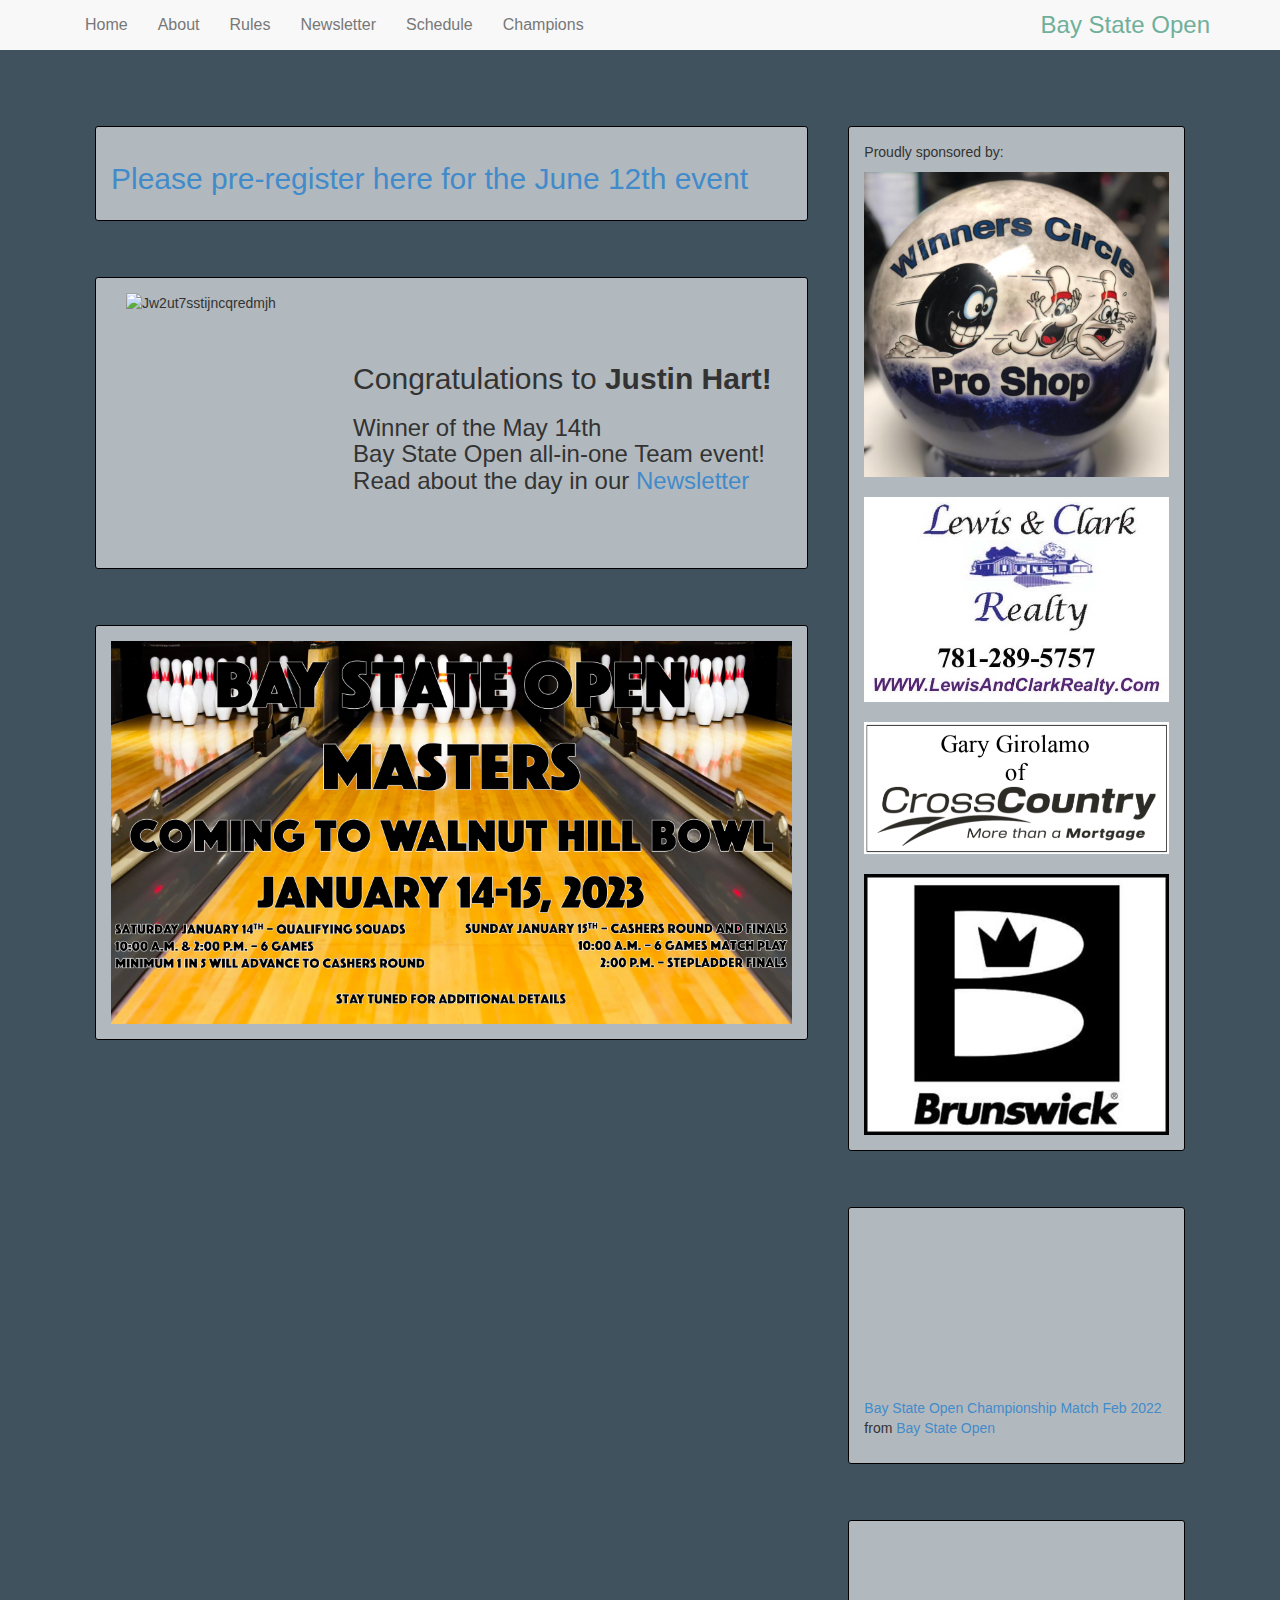
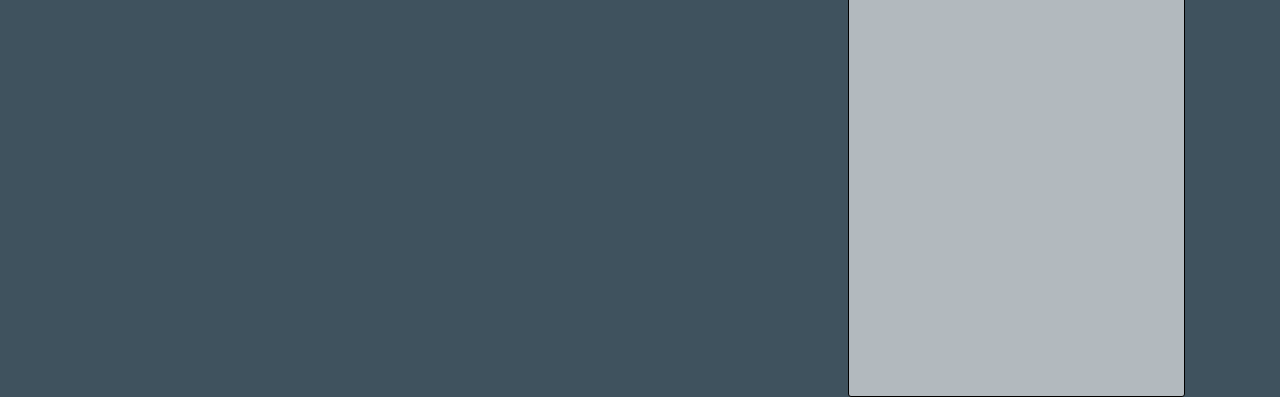
==== index.html @ f5546988 "initial commit" ====
<!DOCTYPE html>
<html>

<head>
  <meta content='width=device-width, initial-scale=1.0' name='viewport'>
  <link href='images/favicon.ico' rel='icon'
    type='image/x-icon'>
  <title>Bay State Open</title>
  <meta
    content='The Bay State Open aims to provide a fun, competitive, accessible bowling tournament to bowlers of all levels in the southern New England area.'
    name='description'>
  <link rel="stylesheet" media="all" href="css/main.css"
    data-turbolinks-track="true" />
</head>

<body>
  <header>
    <nav class='navbar navbar-default navbar-fixed-top'>
      <div class='container'>
        <div class='navbar-header'>
          <button class='navbar-toggle' data-target='.navbar-collapse' data-toggle='collapse' type='button'>
            <span class='sr-only'>Toggle navigation</span>
            <span class='icon-bar'></span>
            <span class='icon-bar'></span>
            <span class='icon-bar'></span>
          </button>
        </div>
        <div class='collapse navbar-collapse'>
          <ul class='nav navbar-nav'>
            <li><a href="/">Home</a></li>
            <li><a href="pages/about.html">About</a></li>
            <li><a href="pages/rules.html">Rules</a></li>
            <li><a href="pages/newsletter.html">Newsletter</a></li>
            <li><a href="pages/schedule.html">Schedule</a></li>
            <li><a href="pages/champions.html">Champions</a></li>

            <li class='pull-right name-container'>
              <h3 class='tourney-name'>Bay State Open</h3>
            </li>

          </ul>
        </div>
      </div>
    </nav>

  </header>
  <div class='container'>

    <div class='row'>
      <div class='col-md-8'>
        <div class='row content'>
          <h2><a
              href="https://docs.google.com/forms/d/e/1FAIpQLSedUgj9dYVGusAUoDFDiO98hYqQtb0aoJBDEIVxN-CJwwjPLg/viewform?usp=sf_link">Please
              pre-register here for the June 12th event</a></h2>
        </div>
        <div class='row content'>
          <div class='col-md-4'>
            <img class="img-responsive"
              src="http://res.cloudinary.com/bay-state-open/image/upload/a_exif,c_fill,h_264,q_90,w_208/v1654221858/jw2ut7sstijncqredmjh.png"
              alt="Jw2ut7sstijncqredmjh" />
          </div>
          <div class='col-md-8'>
            <div class='vcenter-container'>
              <div class='vcenter-child'>
                <h2>
                  Congratulations to
                  <strong>Justin Hart!</strong>
                  <br>
                </h2>
                <h3>
                  Winner of the May 14th
                  <br>
                  Bay State Open all-in-one Team event!
                  <br>
                  Read about the day in our
                  <a href="pages/newsletter.html">Newsletter</a>
                </h3>
              </div>
            </div>
          </div>
        </div>
        <div class='row content'>
          <img class="img-responsive" src="images/jan_23_flyer.jpeg"
            alt="Jan 23 Flyer" />
        </div>

      </div>
      <div class='col-md-4'>
        <div class='row content'>
          <p>Proudly sponsored by:</p>
          <a href="http://www.winnerscircleproshop.com/"><img class="img-responsive" alt="Winners Circle Pro Shop"
              src="images/winners_circle_logo.jpg" />
          </a><br>
          <a href="https://www.lewisandclarkrealty.com/"><img class="img-responsive"
              src="images/lewis_clark_realty.jpg" alt="Lewis clark realty" />
          </a><br>
          <a href="https://crosscountrymortgage.com/Peabody-MA-4822/Gary-Girolamo/"><img class="img-responsive"
              src="images/gary_girolamo_logo.png" alt="Gary girolamo logo" />
          </a><br>
          <a href="http://brunswickbowling.com/"><img class="img-responsive"
              src="images/brunswick_logo.jpg" alt="Brunswick logo" />
          </a>
        </div>
        <div class='row content'>
          <iframe allowTransparency='true' allowfullscreen='true' frameborder='0' height='170' mozallowfullscreen='true'
            scrolling='no'
            src='https://www.facebook.com/plugins/video.php?href=https%3A%2F%2Fwww.facebook.com%2FBayStateOpen%2Fvideos%2F4884896868264915%2F&amp;show_text=0&amp;width=300'
            style='border:none;overflow:hidden' webkitallowfullscreen='true' width='300'></iframe>
          <p>
            <a href="https://www.facebook.com/BayStateOpen/videos/4884896868264915/">Bay State Open Championship Match
              Feb 2022</a>
            from
            <a href="https://www.facebook.com/BayStateOpen">Bay State Open</a>
          </p>
        </div>
        <div class='row content facebook'>
          <iframe allowtransparency='true' frameborder='0' scrolling='no'
            src='https://www.facebook.com/plugins/likebox.php?href=https%3A%2F%2Fwww.facebook.com%2Fpages%2FBay-State-Open%2F426266957517382%3Fref%3Dbr_tf&amp;width&amp;height=590&amp;colorscheme=light&amp;show_faces=true&amp;header=true&amp;stream=true&amp;show_border=false'
            style='border:none; overflow:hidden; height:470px; width: 100%;'></iframe>
        </div>
      </div>
    </div>
  </div>
</body>

</html>
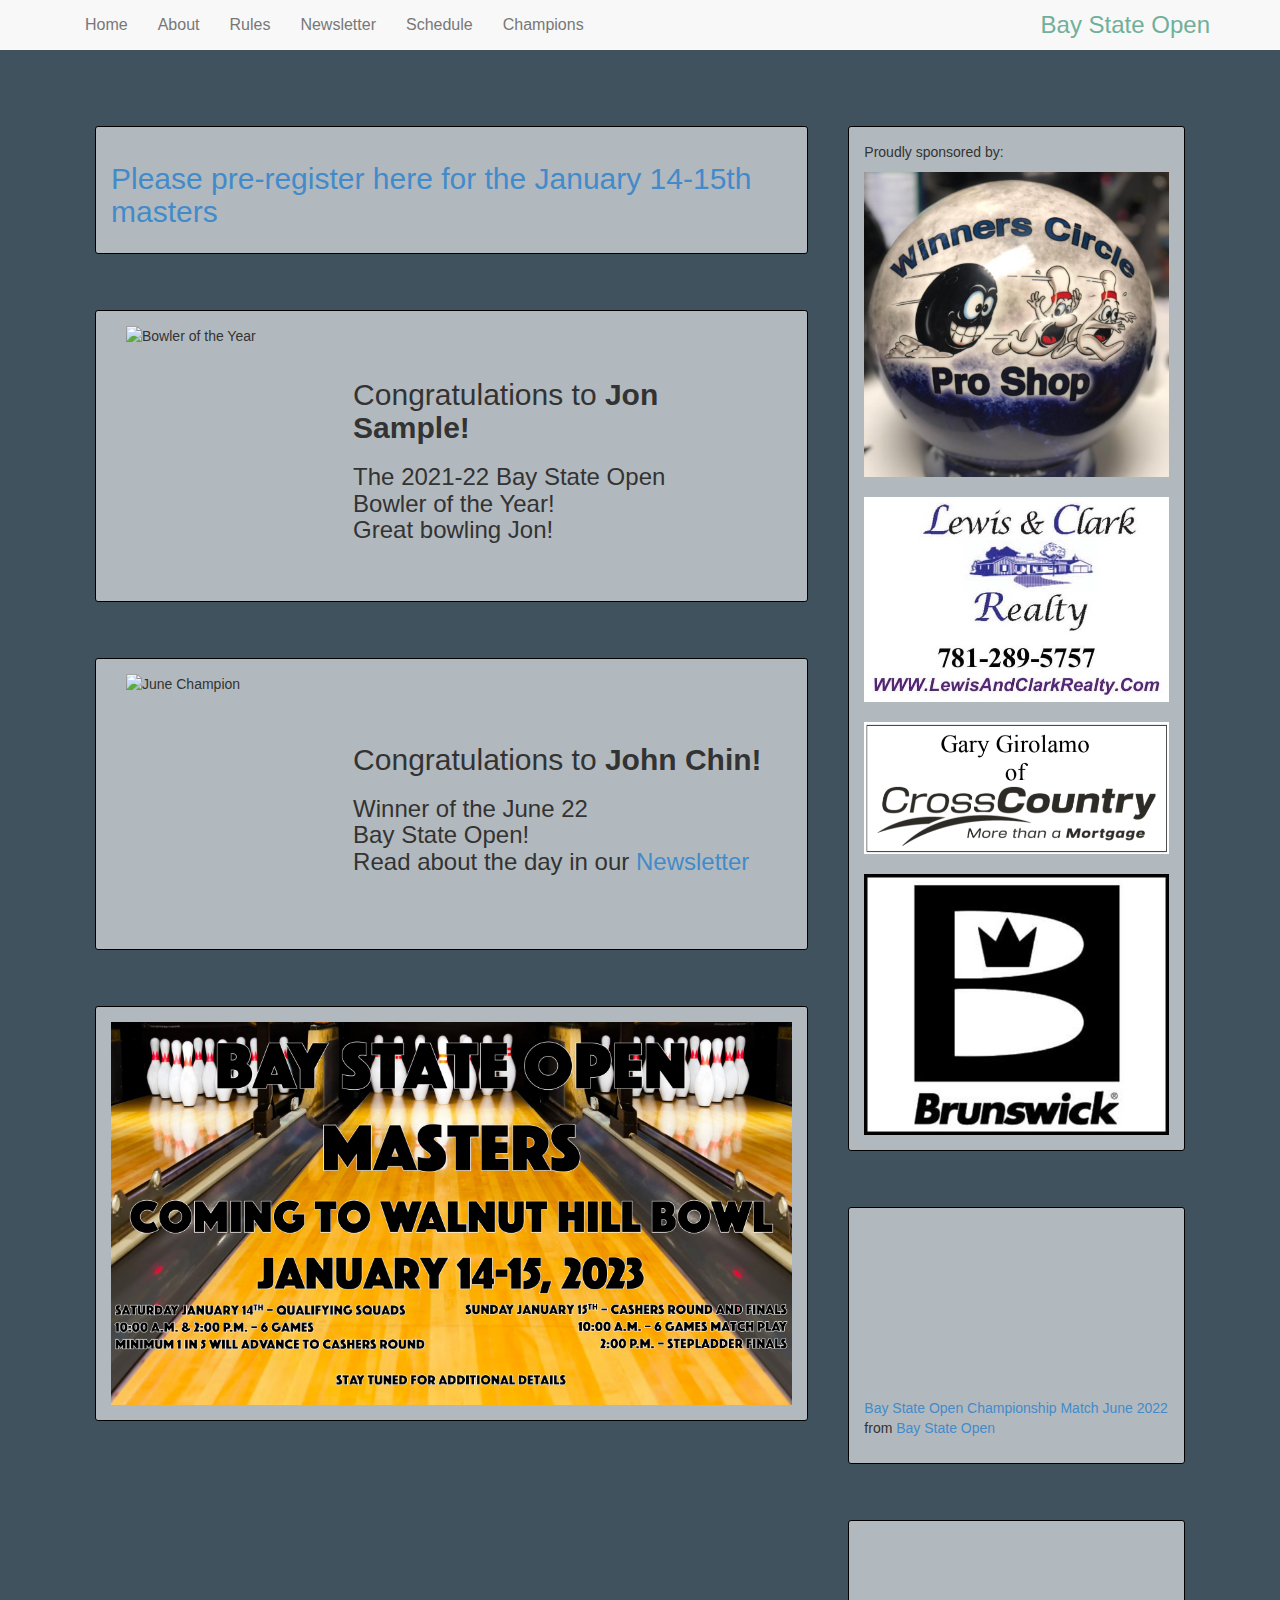
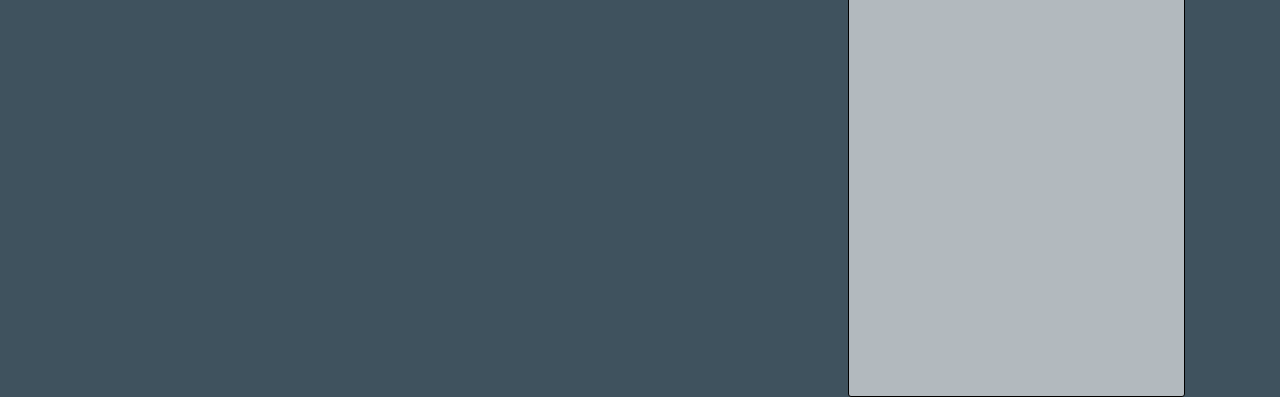
==== commit 93c092a1: "polish and mobile hamburger menu" ====
--- a/index.html
+++ b/index.html
@@ -11,6 +11,9 @@
     name='description'>
   <link rel="stylesheet" media="all" href="css/main.css"
     data-turbolinks-track="true" />
+  <script src="https://code.jquery.com/jquery-3.6.1.min.js"
+    integrity="sha256-o88AwQnZB+VDvE9tvIXrMQaPlFFSUTR+nldQm1LuPXQ=" crossorigin="anonymous"></script>
+  <script src="javascript/bootstrap.min.js"></script>
 </head>
 
 <body>
@@ -50,27 +53,53 @@
       <div class='col-md-8'>
         <div class='row content'>
           <h2><a
-              href="https://docs.google.com/forms/d/e/1FAIpQLSedUgj9dYVGusAUoDFDiO98hYqQtb0aoJBDEIVxN-CJwwjPLg/viewform?usp=sf_link">Please
-              pre-register here for the June 12th event</a></h2>
+              href="https://docs.google.com/forms/d/e/1FAIpQLSfmoichiSWcjxgb8nvnla-PB8710iRevma0kXQO-G_LtBWpNA/viewform?usp=sf_link">Please
+              pre-register here for the January 14-15th masters</a></h2>
         </div>
         <div class='row content'>
           <div class='col-md-4'>
             <img class="img-responsive"
-              src="http://res.cloudinary.com/bay-state-open/image/upload/a_exif,c_fill,h_264,q_90,w_208/v1654221858/jw2ut7sstijncqredmjh.png"
-              alt="Jw2ut7sstijncqredmjh" />
+              src="http://res.cloudinary.com/bay-state-open/image/upload/a_exif,c_fill,h_264,q_90,w_208/v1635171124/aq4b52parwugpj68asl2.png"
+              alt="Bowler of the Year" />
           </div>
           <div class='col-md-8'>
             <div class='vcenter-container'>
               <div class='vcenter-child'>
                 <h2>
                   Congratulations to
-                  <strong>Justin Hart!</strong>
+                  <strong>Jon Sample!</strong>
                   <br>
                 </h2>
                 <h3>
-                  Winner of the May 14th
+                  The 2021-22 Bay State Open
                   <br>
-                  Bay State Open all-in-one Team event!
+                  Bowler of the Year!
+                  <br>
+                  Great bowling Jon!
+                </h3>
+              </div>
+            </div>
+          </div>
+        </div>
+
+        <div class='row content'>
+          <div class='col-md-4'>
+            <img class="img-responsive"
+              src="http://res.cloudinary.com/bay-state-open/image/upload/a_exif,c_fill,h_264,q_90,w_208/v1667091255/C4B8EC3C-9574-4D1D-917C-863E9AF88CC0_1_105_c_pwmu2l.jpg"
+              alt="June Champion" />
+          </div>
+          <div class='col-md-8'>
+            <div class='vcenter-container'>
+              <div class='vcenter-child'>
+                <h2>
+                  Congratulations to
+                  <strong>John Chin!</strong>
+                  <br>
+                </h2>
+                <h3>
+                  Winner of the June 22
+                  <br>
+                  Bay State Open!
                   <br>
                   Read about the day in our
                   <a href="pages/newsletter.html">Newsletter</a>
@@ -104,11 +133,11 @@
         <div class='row content'>
           <iframe allowTransparency='true' allowfullscreen='true' frameborder='0' height='170' mozallowfullscreen='true'
             scrolling='no'
-            src='https://www.facebook.com/plugins/video.php?href=https%3A%2F%2Fwww.facebook.com%2FBayStateOpen%2Fvideos%2F4884896868264915%2F&amp;show_text=0&amp;width=300'
+            src='https://www.facebook.com/plugins/video.php?href=https%3A%2F%2Fwww.facebook.com%2FBayStateOpen%2Fvideos%2F1223244728445213%2F&amp;show_text=0&amp;width=300'
             style='border:none;overflow:hidden' webkitallowfullscreen='true' width='300'></iframe>
           <p>
-            <a href="https://www.facebook.com/BayStateOpen/videos/4884896868264915/">Bay State Open Championship Match
-              Feb 2022</a>
+            <a href="https://www.facebook.com/BayStateOpen/videos/1223244728445213/">Bay State Open Championship Match
+              June 2022</a>
             from
             <a href="https://www.facebook.com/BayStateOpen">Bay State Open</a>
           </p>
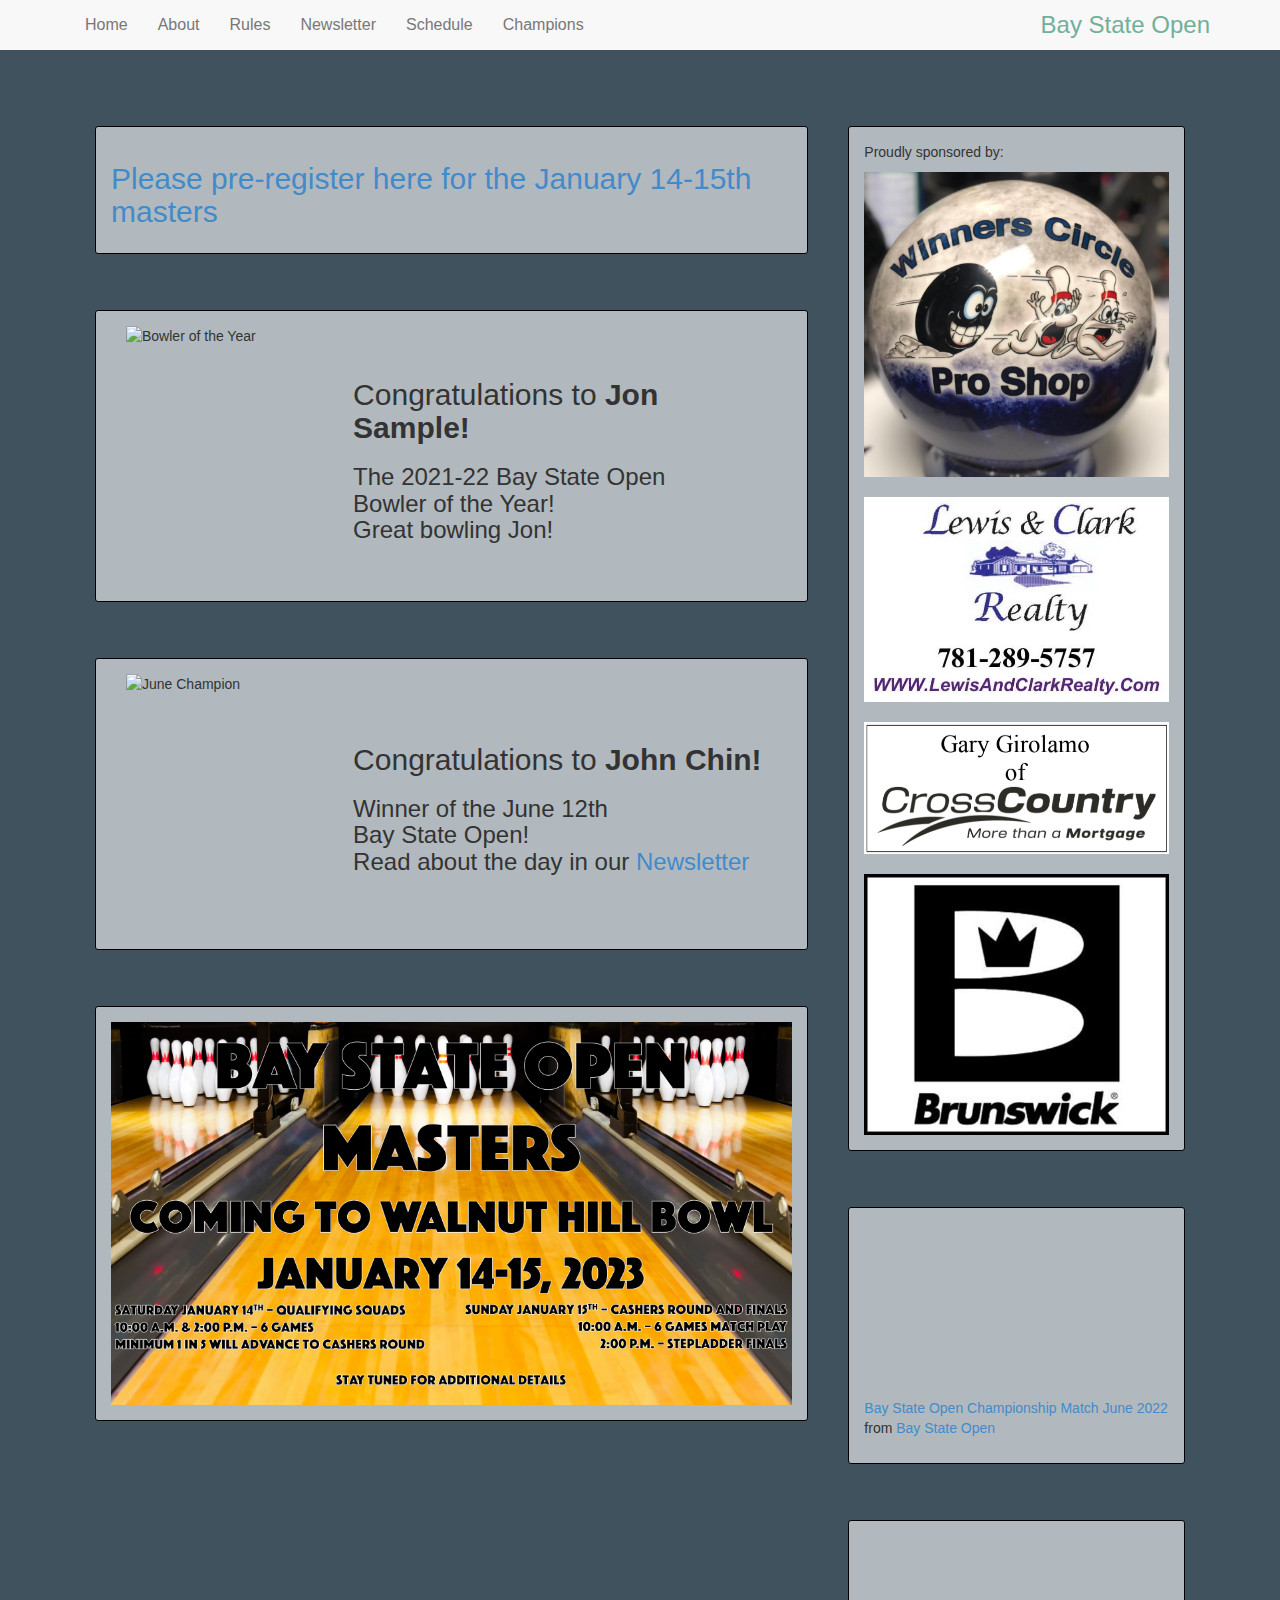
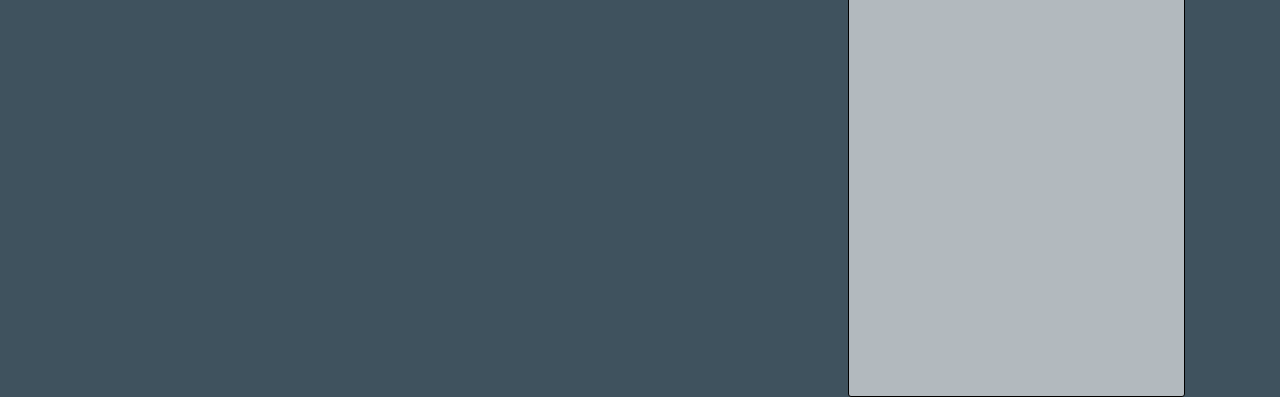
==== commit 1aebbd62: "fix menu; final polish" ====
--- a/index.html
+++ b/index.html
@@ -85,7 +85,7 @@
         <div class='row content'>
           <div class='col-md-4'>
             <img class="img-responsive"
-              src="http://res.cloudinary.com/bay-state-open/image/upload/a_exif,c_fill,h_264,q_90,w_208/v1667091255/C4B8EC3C-9574-4D1D-917C-863E9AF88CC0_1_105_c_pwmu2l.jpg"
+              src="http://res.cloudinary.com/bay-state-open/image/upload/v1667091255/C4B8EC3C-9574-4D1D-917C-863E9AF88CC0_1_105_c_pwmu2l.jpg"
               alt="June Champion" />
           </div>
           <div class='col-md-8'>
@@ -97,7 +97,7 @@
                   <br>
                 </h2>
                 <h3>
-                  Winner of the June 22
+                  Winner of the June 12th
                   <br>
                   Bay State Open!
                   <br>
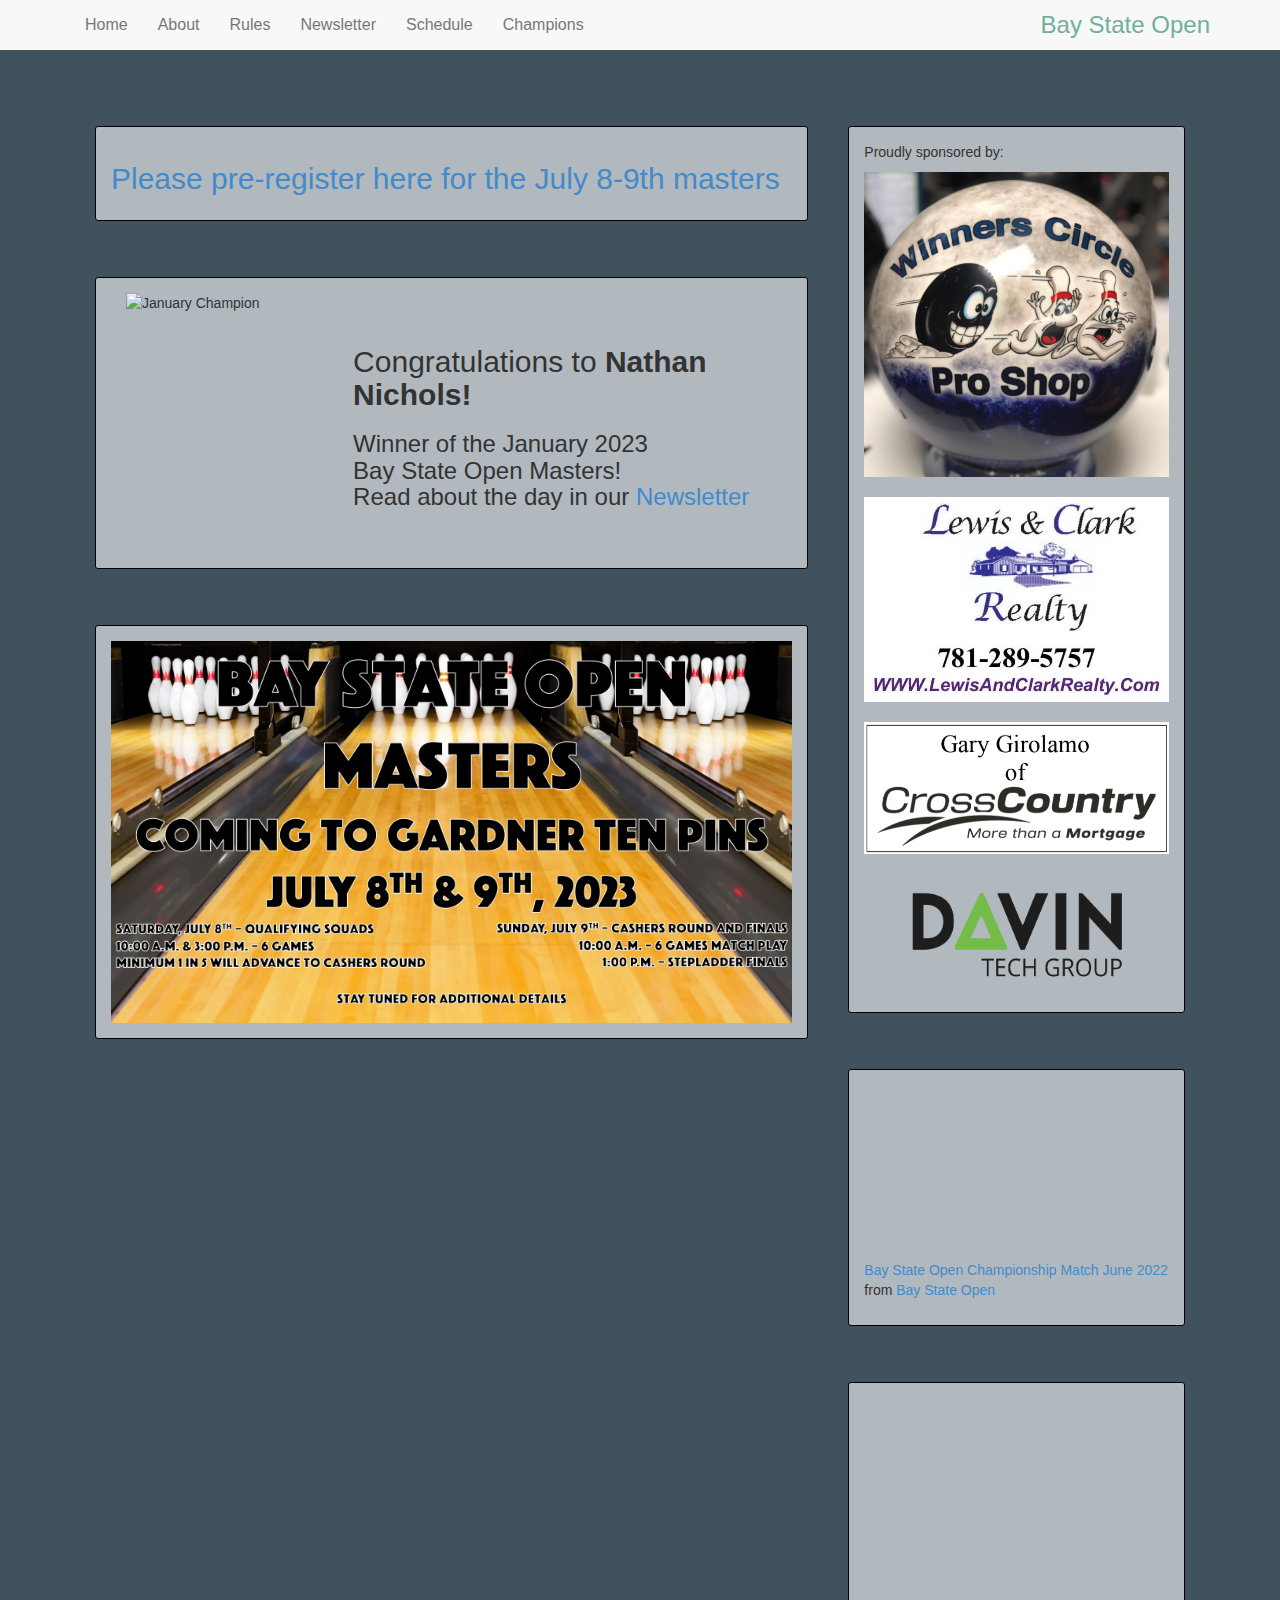
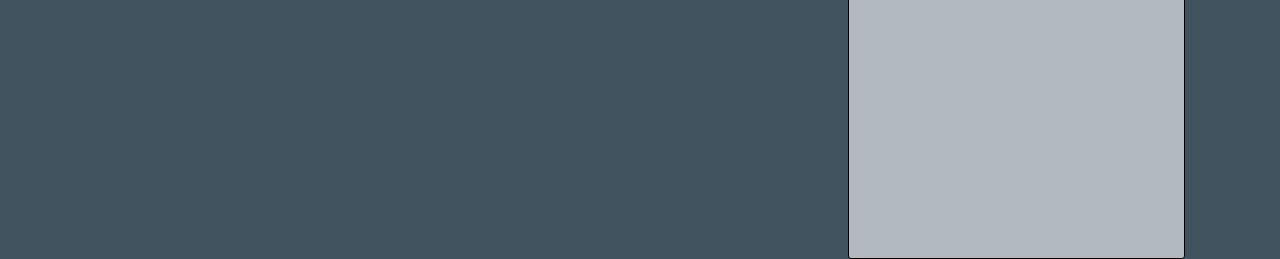
==== commit dfebfdb5: "Jan event post-update" ====
--- a/index.html
+++ b/index.html
@@ -53,53 +53,27 @@
       <div class='col-md-8'>
         <div class='row content'>
           <h2><a
-              href="https://docs.google.com/forms/d/e/1FAIpQLSfmoichiSWcjxgb8nvnla-PB8710iRevma0kXQO-G_LtBWpNA/viewform?usp=sf_link">Please
-              pre-register here for the January 14-15th masters</a></h2>
+              href="https://docs.google.com/forms/d/e/1FAIpQLScHGRKhUeQkwBmAeOO1qLoeSFojadCKtsS4g9H5mpB9aAkkxA/viewform?usp=sf_link">Please
+              pre-register here for the July 8-9th masters</a></h2>
         </div>
         <div class='row content'>
           <div class='col-md-4'>
             <img class="img-responsive"
-              src="http://res.cloudinary.com/bay-state-open/image/upload/a_exif,c_fill,h_264,q_90,w_208/v1635171124/aq4b52parwugpj68asl2.png"
-              alt="Bowler of the Year" />
+              src="https://res.cloudinary.com/bay-state-open/image/upload/a_exif,c_fill,h_264,q_90,w_208/v1667092967/331103547_192417576754445_567794672519458197_n_zhbxdi.jpg"
+              alt="January Champion" />
           </div>
           <div class='col-md-8'>
             <div class='vcenter-container'>
               <div class='vcenter-child'>
                 <h2>
                   Congratulations to
-                  <strong>Jon Sample!</strong>
+                  <strong>Nathan Nichols!</strong>
                   <br>
                 </h2>
                 <h3>
-                  The 2021-22 Bay State Open
+                  Winner of the January 2023
                   <br>
-                  Bowler of the Year!
-                  <br>
-                  Great bowling Jon!
-                </h3>
-              </div>
-            </div>
-          </div>
-        </div>
-
-        <div class='row content'>
-          <div class='col-md-4'>
-            <img class="img-responsive"
-              src="http://res.cloudinary.com/bay-state-open/image/upload/v1667091255/C4B8EC3C-9574-4D1D-917C-863E9AF88CC0_1_105_c_pwmu2l.jpg"
-              alt="June Champion" />
-          </div>
-          <div class='col-md-8'>
-            <div class='vcenter-container'>
-              <div class='vcenter-child'>
-                <h2>
-                  Congratulations to
-                  <strong>John Chin!</strong>
-                  <br>
-                </h2>
-                <h3>
-                  Winner of the June 12th
-                  <br>
-                  Bay State Open!
+                  Bay State Open Masters!
                   <br>
                   Read about the day in our
                   <a href="pages/newsletter.html">Newsletter</a>
@@ -109,8 +83,8 @@
           </div>
         </div>
         <div class='row content'>
-          <img class="img-responsive" src="images/jan_23_flyer.jpeg"
-            alt="Jan 23 Flyer" />
+          <img class="img-responsive" src="images/july_23_flyer.jpeg"
+            alt="July 23 Flyer" />
         </div>
 
       </div>
@@ -126,8 +100,8 @@
           <a href="https://crosscountrymortgage.com/Peabody-MA-4822/Gary-Girolamo/"><img class="img-responsive"
               src="images/gary_girolamo_logo.png" alt="Gary girolamo logo" />
           </a><br>
-          <a href="http://brunswickbowling.com/"><img class="img-responsive"
-              src="images/brunswick_logo.jpg" alt="Brunswick logo" />
+          <a href="https://www.davintechgroup.com/"><img class="img-responsive"
+              src="images/davin_tech.png" alt="Davin Tech Group logo" />
           </a>
         </div>
         <div class='row content'>
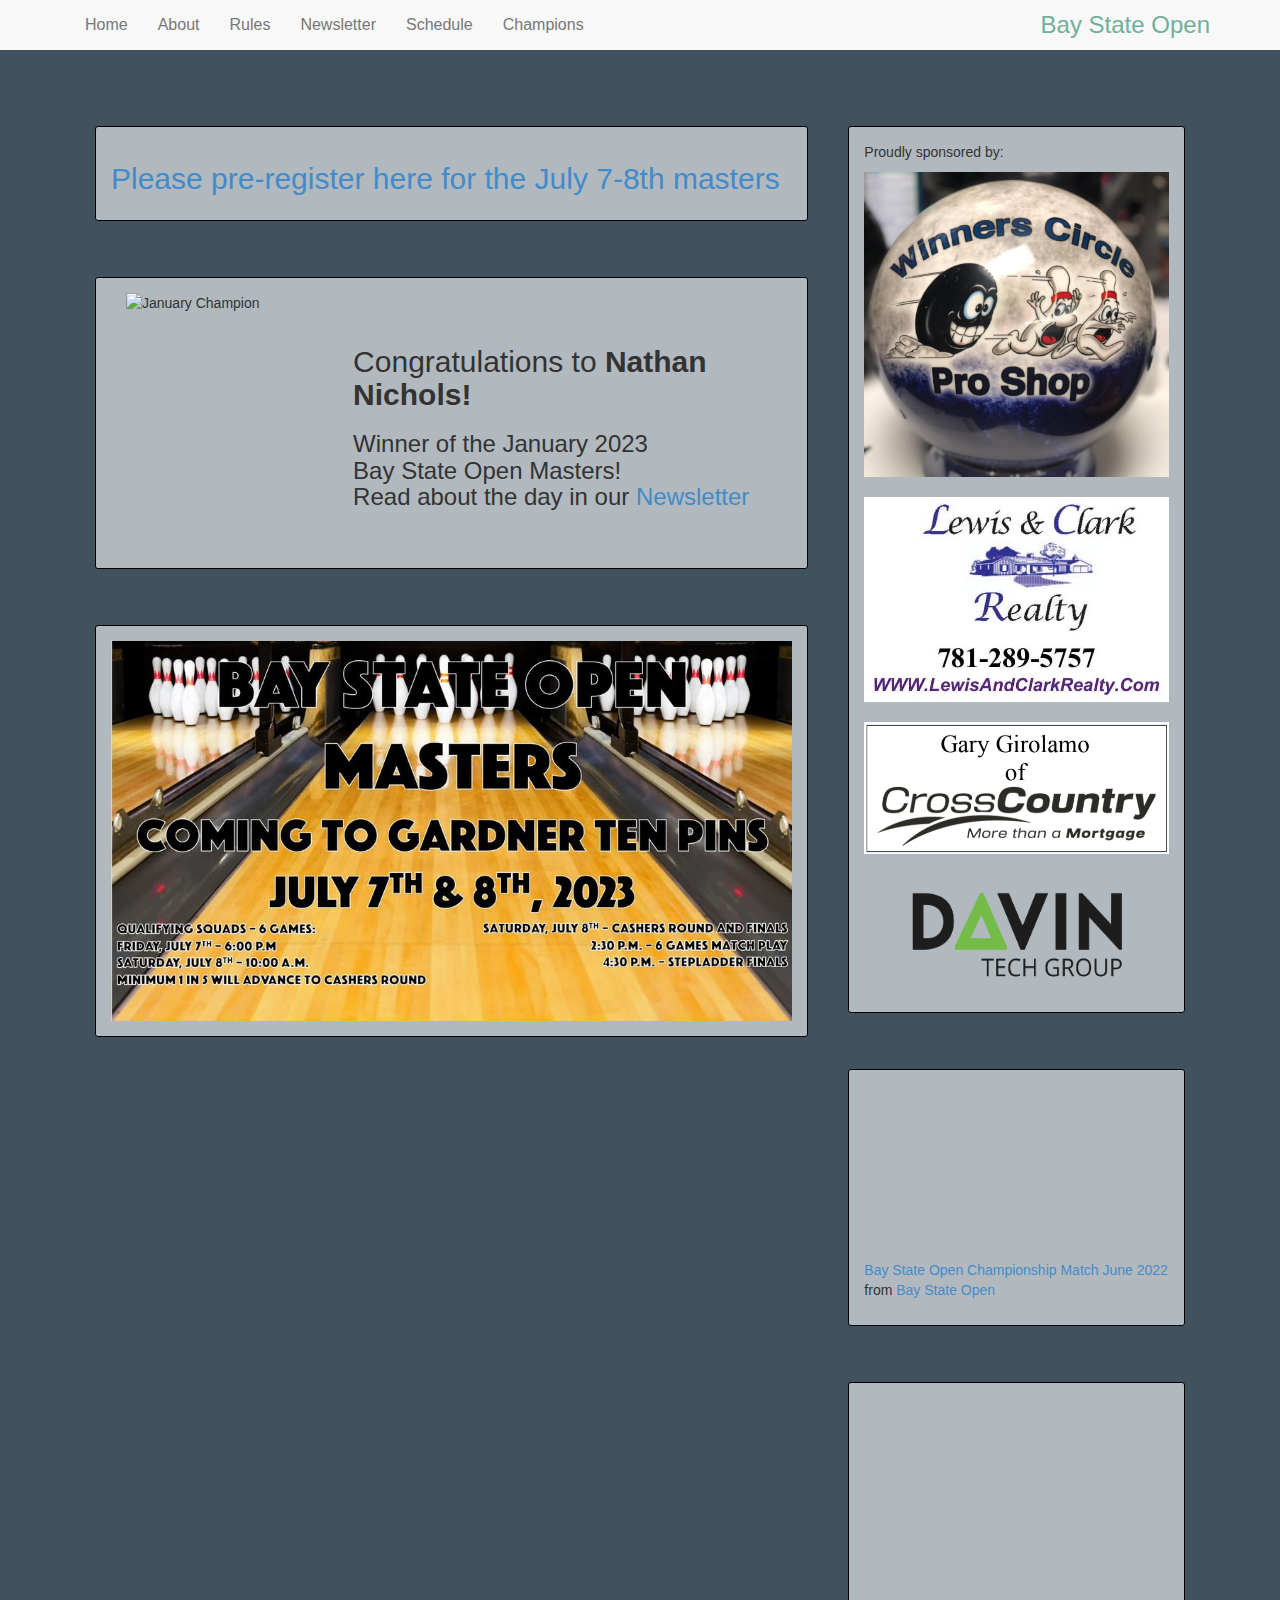
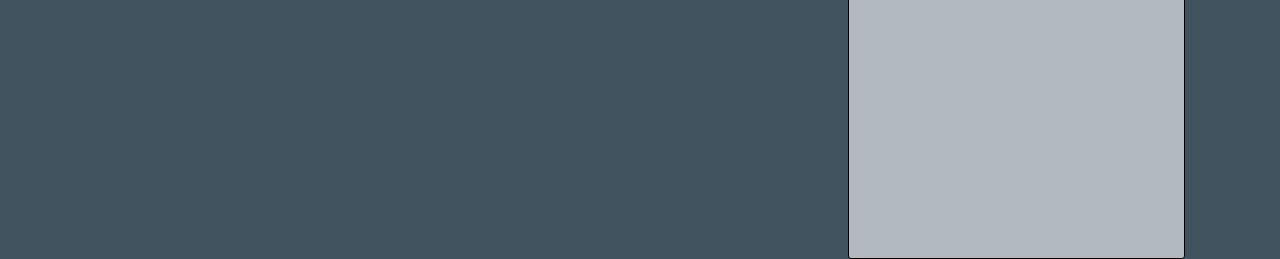
==== commit 2a1c5f7d: "new dates update" ====
--- a/index.html
+++ b/index.html
@@ -54,7 +54,7 @@
         <div class='row content'>
           <h2><a
               href="https://docs.google.com/forms/d/e/1FAIpQLScHGRKhUeQkwBmAeOO1qLoeSFojadCKtsS4g9H5mpB9aAkkxA/viewform?usp=sf_link">Please
-              pre-register here for the July 8-9th masters</a></h2>
+              pre-register here for the July 7-8th masters</a></h2>
         </div>
         <div class='row content'>
           <div class='col-md-4'>
@@ -83,7 +83,7 @@
           </div>
         </div>
         <div class='row content'>
-          <img class="img-responsive" src="images/july_23_flyer.jpeg"
+          <img class="img-responsive" src="images/july_23_flyer_new.jpeg"
             alt="July 23 Flyer" />
         </div>
 
